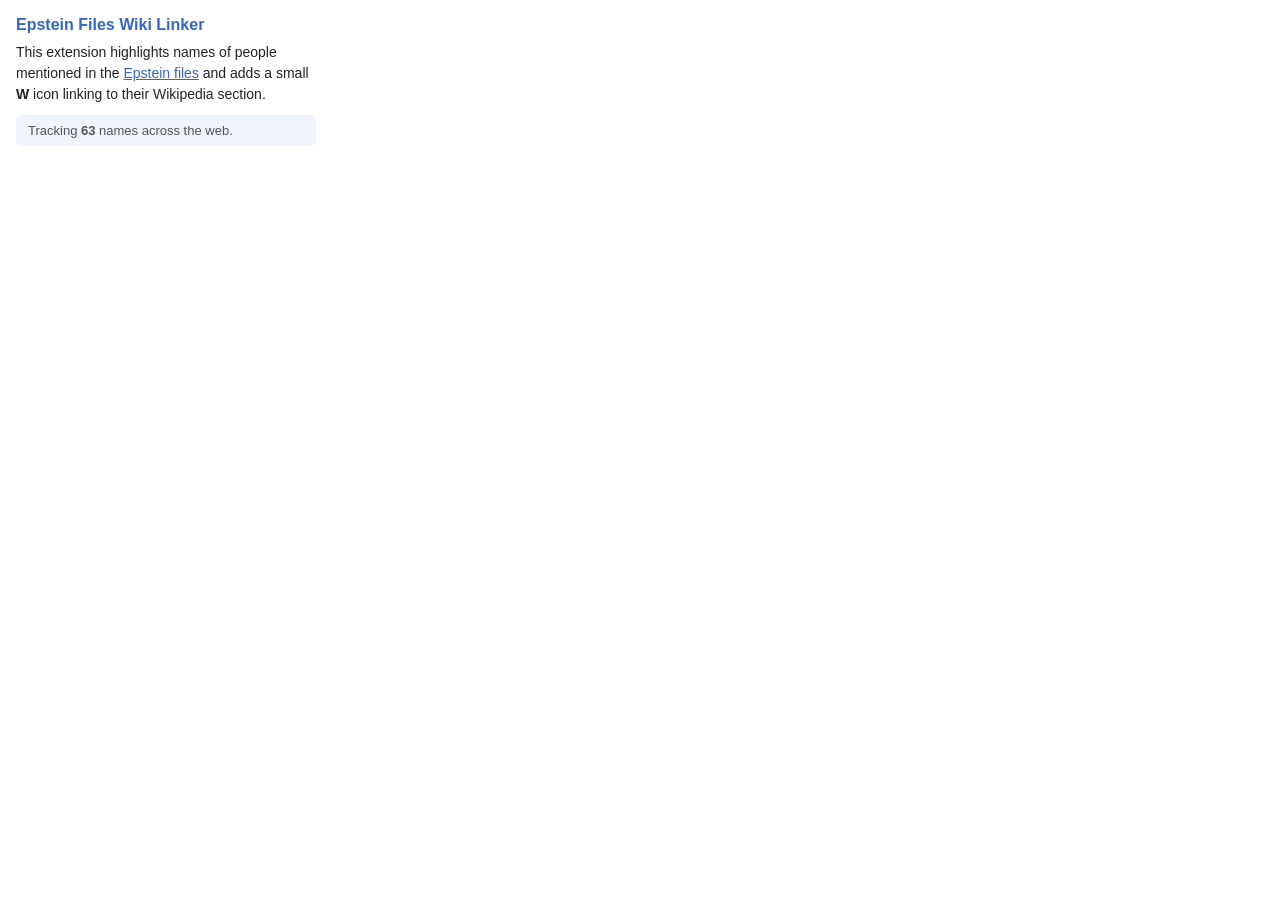
==== epstein-wiki-plugin/popup.html @ d158f07d "Add Epstein Files Wiki Linker browser extension Chrome extension (Manifest V3) that scans web pages " ====
<!DOCTYPE html>
<html lang="en">
<head>
  <meta charset="UTF-8">
  <style>
    body {
      width: 300px;
      padding: 16px;
      font-family: -apple-system, BlinkMacSystemFont, "Segoe UI", Roboto, sans-serif;
      font-size: 14px;
      color: #222;
      margin: 0;
    }
    h2 {
      margin: 0 0 8px;
      font-size: 16px;
      color: #36c;
    }
    p {
      margin: 0 0 10px;
      line-height: 1.5;
    }
    a {
      color: #36c;
    }
    .count {
      background: #f0f4ff;
      border-radius: 6px;
      padding: 8px 12px;
      font-size: 13px;
      color: #555;
    }
  </style>
</head>
<body>
  <h2>Epstein Files Wiki Linker</h2>
  <p>
    This extension highlights names of people mentioned in the
    <a href="https://en.wikipedia.org/wiki/List_of_people_named_in_the_Epstein_files"
       target="_blank" rel="noopener">Epstein files</a>
    and adds a small <strong>W</strong> icon linking to their Wikipedia section.
  </p>
  <div class="count">
    Tracking <strong id="name-count">0</strong> names across the web.
  </div>
  <script src="names.js"></script>
  <script>
    document.getElementById("name-count").textContent = EPSTEIN_NAMES.length;
  </script>
</body>
</html>
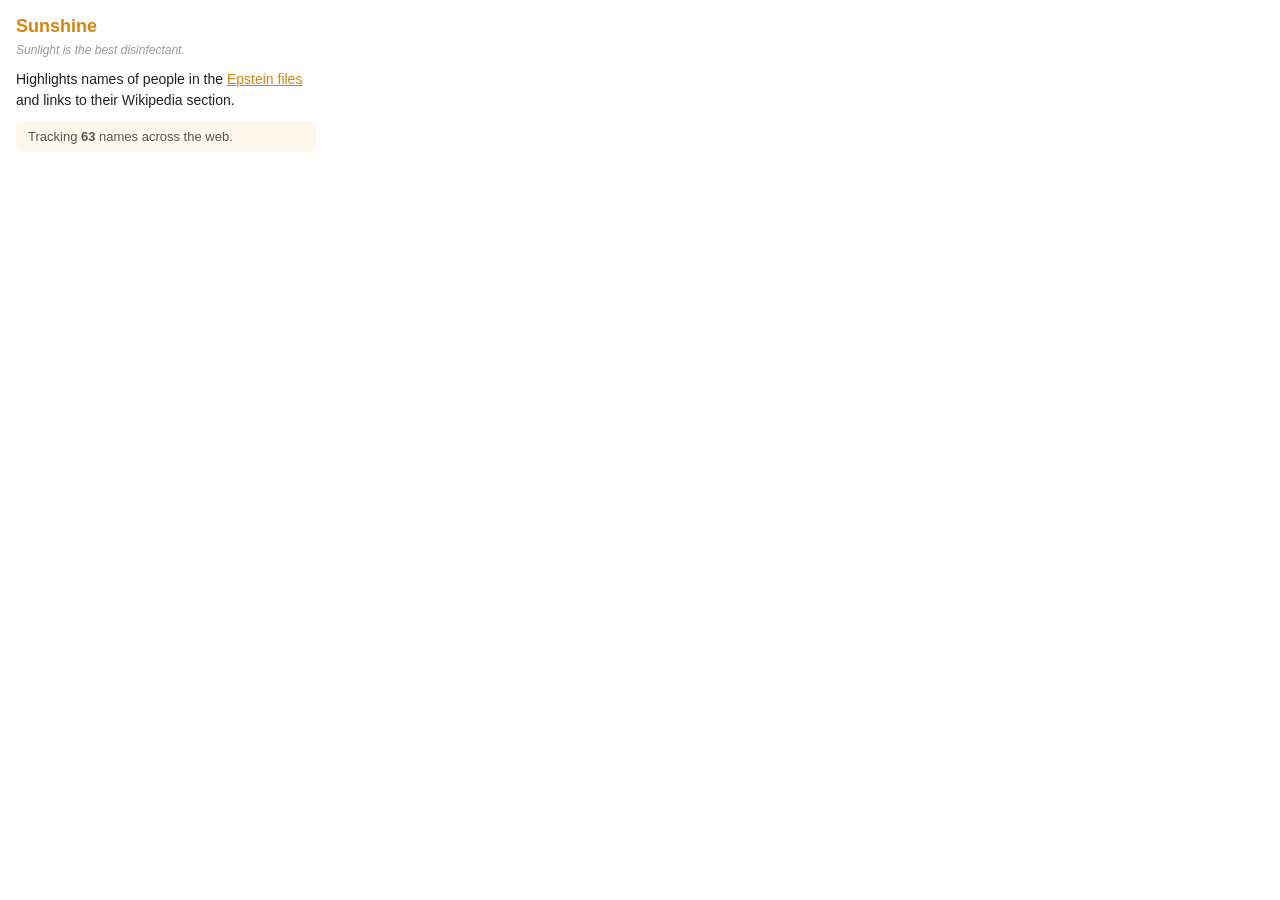
==== commit 8fed3b63: "Rebrand extension to "Sunshine" - New name: Sunshine ("Sunlight is the best disinfectant") - Replace" ====
--- a/epstein-wiki-plugin/popup.html
+++ b/epstein-wiki-plugin/popup.html
@@ -12,19 +12,25 @@
       margin: 0;
     }
     h2 {
-      margin: 0 0 8px;
-      font-size: 16px;
-      color: #36c;
+      margin: 0 0 4px;
+      font-size: 18px;
+      color: #d4850e;
+    }
+    .tagline {
+      margin: 0 0 10px;
+      font-size: 12px;
+      color: #999;
+      font-style: italic;
     }
     p {
       margin: 0 0 10px;
       line-height: 1.5;
     }
     a {
-      color: #36c;
+      color: #d4850e;
     }
     .count {
-      background: #f0f4ff;
+      background: #fff8ed;
       border-radius: 6px;
       padding: 8px 12px;
       font-size: 13px;
@@ -33,12 +39,13 @@
   </style>
 </head>
 <body>
-  <h2>Epstein Files Wiki Linker</h2>
+  <h2>Sunshine</h2>
+  <p class="tagline">Sunlight is the best disinfectant.</p>
   <p>
-    This extension highlights names of people mentioned in the
+    Highlights names of people in the
     <a href="https://en.wikipedia.org/wiki/List_of_people_named_in_the_Epstein_files"
        target="_blank" rel="noopener">Epstein files</a>
-    and adds a small <strong>W</strong> icon linking to their Wikipedia section.
+    and links to their Wikipedia section.
   </p>
   <div class="count">
     Tracking <strong id="name-count">0</strong> names across the web.
